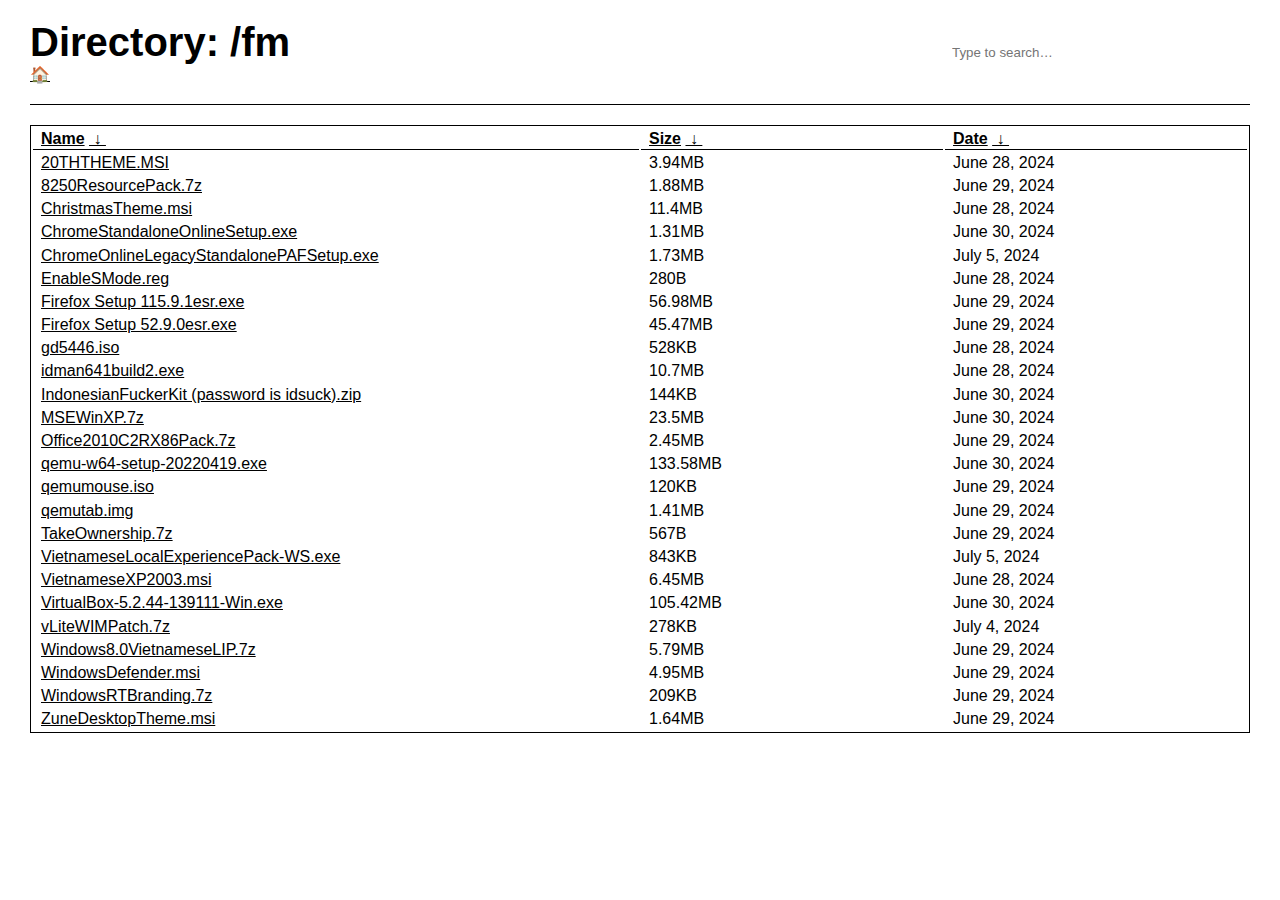
==== download/index.html @ a1c1eb8f "Create index.html" ====
<!DOCTYPE html><html>
<head><meta http-equiv="content-type" content="text/html; charset=utf-8"><meta name="viewport" content="width=device-width"><style type="text/css">@import url("/attachments/private/Segoe UI.ttf");
html, body {--bg-dark: #000000;--bg-white: #FFFFFF;padding: 0;margin: 0;
background: var(--bg-dark);/* Use the Noto font from the web/system, if not available, proceed with the native font stack */font-family: "Noto Sans", -apple-system, BlinkMacSystemFont, "Segoe UI", Roboto, Oxygen, Ubuntu, Cantarell, "Open Sans", "Helvetica Neue", sans-serif, "Apple Color Emoji", "Segoe UI Emoji", "Segoe UI Symbol";color: var(--bg-white);}
a:link,a:visited,a:active,a:hover {color: var(--bg-white);}
div.container {display: flex;
max-width: 1344px;margin-left: auto;margin-right: auto;
min-height: 100vh;max-height: 100vh;
flex-direction: column;}
div.container main {flex: 1;overflow-y: auto;padding-left: 30px;padding-right: 30px;}
div.container main>header {padding: 20px 0;margin-bottom: 20px;
border-bottom: 1px solid var(--bg-white);display: flex;
flex-direction: row;
align-items: center;justify-content: space-between;}
div.container main>header h1 {margin: 0;font-size: 2.5em;word-break: normal;overflow-wrap: anywhere;}
div.container main>header p {margin: 0;}
div.container main>header div.search-box {flex: 1;max-width: 25%;display: inline-flex;}
div.container main>header div.search-box>input {padding: 5px;border-color: transparent;border-radius: 5px;flex: 1;}
@media (prefers-color-scheme: light) {html, body {--bg-white: #000000;--bg-dark: #FFFFFF;}}@media screen and (max-width: 767px) {div.container main>header {flex-direction: column;align-items: initial;}
div.container main>header h1 {font-size: 2em;}
div.container main>header div.search-box { margin-top: 20px;max-width: unset;}}table {table-layout: fixed;}
th,td {padding: 0.1em 0.5em;}
th {text-align: left;font-weight: bold;border-bottom: 1px solid var(--bg-white);}
#list {border: 1px solid var(--bg-white);width: 100%;}</style>

<link rel='shortcut icon' href='/favicon.ico' type='image/x-icon'/>
<title>nhhizme's file explorer</title>
</head>
<body><div class="container"><main><header><div class="title"><h1>Directory:  <span id="file-path">/fm</span></h1><p class="breadcrumbs"><a href="/">&#x1F3E0;</a></p></div><div class="search-box"><input type="text" id="search" placeholder="Type to search&hellip;"></div></header>
<div class="table-list"><table id="list"><thead><tr><th colspan="2"><a href="?C=N&amp;O=A">Name</a>&nbsp;<a href="?C=N&amp;O=D">&nbsp;&darr;&nbsp;</a></th><th><a href="?C=S&amp;O=A">Size</a>&nbsp;<a href="?C=S&amp;O=D">&nbsp;&darr;&nbsp;</a></th><th><a href="?C=M&amp;O=A">Date</a>&nbsp;<a href="?C=M&amp;O=D">&nbsp;&darr;&nbsp;</a></th></tr></thead>
<tbody><tr><td colspan="2" class="link"><a href="/fm/20THTHEME.MSI" title="20THTHEME.MSI">20THTHEME.MSI</a></td><td class="size">3.94MB</td><td class="date">June 28, 2024</td></tr>
<tr><td colspan="2" class="link"><a href="/fm/8250ResourcePack.7z" title="8250ResourcePack.7z">8250ResourcePack.7z</a></td><td class="size">1.88MB</td><td class="date">June 29, 2024</td></tr>
<tr><td colspan="2" class="link"><a href="/fm/ChristmasTheme.msi" title="ChristmasTheme.msi">ChristmasTheme.msi</a></td><td class="size">11.4MB</td><td class="date">June 28, 2024</td></tr>
<tr><td colspan="2" class="link"><a href="/fm/ChromeStandaloneOnlineSetup.exe" title="ChromeStandaloneOnlineSetup.exe">ChromeStandaloneOnlineSetup.exe</a></td><td class="size">1.31MB</td><td class="date">June 30, 2024</td></tr>
<tr><td colspan="2" class="link"><a href="/fm/ChromeOnlineLegacyStandalonePAFSetup.exe" title="ChromeOnlineLegacyStandalonePAFSetup.exe">ChromeOnlineLegacyStandalonePAFSetup.exe</a></td><td class="size">1.73MB</td><td class="date">July 5, 2024</td></tr>
<tr><td colspan="2" class="link"><a href="/fm/EnableSMode.reg" title="EnableSMode.reg">EnableSMode.reg</a></td><td class="size">280B</td><td class="date">June 28, 2024</td></tr>
<tr><td colspan="2" class="link"><a href="https://ftp.mozilla.org/pub/firefox/releases/115.9.1esr/win32/vi/Firefox%20Setup%20115.9.1esr.exe" title="Firefox Setup 115.9.1esr.exe">Firefox Setup 115.9.1esr.exe</a></td><td class="size">56.98MB</td><td class="date">June 29, 2024</td></tr>
<tr><td colspan="2" class="link"><a href="https://ftp.mozilla.org/pub/firefox/releases/52.9.0esr/win32/vi/Firefox%20Setup%2052.9.0esr.exe" title="Firefox Setup 52.9.0esr.exe">Firefox Setup 52.9.0esr.exe</a></td><td class="size">45.47MB</td><td class="date">June 29, 2024</td></tr>
<tr><td colspan="2" class="link"><a href="/fm/gd5446.iso" title="gd5446.iso">gd5446.iso</a></td><td class="size">528KB</td><td class="date">June 28, 2024</td></tr>
<tr><td colspan="2" class="link"><a href="/fm/idman641build2.exe" title="idman641build2.exe">idman641build2.exe</a></td><td class="size">10.7MB</td><td class="date">June 28, 2024</td></tr>
<tr><td colspan="2" class="link"><a href="/fm/IndonesianFuckerKit (password is idsuck).zip" title="IndonesianFuckerKit (password is idsuck).zip">IndonesianFuckerKit (password is idsuck).zip</a></td><td class="size">144KB</td><td class="date">June 30, 2024</td></tr>
<tr><td colspan="2" class="link"><a href="/fm/MSEWinXP.7z" title="MSEWinXP.7z">MSEWinXP.7z</a></td><td class="size">23.5MB</td><td class="date">June 30, 2024</td></tr>
<tr><td colspan="2" class="link"><a href="/fm/Office2010C2RX86Pack.7z" title="Office2010C2RX86Pack.7z">Office2010C2RX86Pack.7z</a></td><td class="size">2.45MB</td><td class="date">June 29, 2024</td></tr>
<tr><td colspan="2" class="link"><a href="https://qemu.weilnetz.de/w64/2022/qemu-w64-setup-20220419.exe" title="qemu-w64-setup-20220419.exe">qemu-w64-setup-20220419.exe</a></td><td class="size">133.58MB</td><td class="date">June 30, 2024</td></tr>
<tr><td colspan="2" class="link"><a href="/fm/qemumouse.iso" title="qemumouse.iso">qemumouse.iso</a></td><td class="size">120KB</td><td class="date">June 29, 2024</td></tr>
<tr><td colspan="2" class="link"><a href="/fm/qemutab.img" title="qemutab.img">qemutab.img</a></td><td class="size">1.41MB</td><td class="date">June 29, 2024</td></tr>
<tr><td colspan="2" class="link"><a href="/fm/TakeOwnership.7z" title="TakeOwnership.7z">TakeOwnership.7z</a></td><td class="size">567B</td><td class="date">June 29, 2024</td></tr>
<tr><td colspan="2" class="link"><a href="/fm/VietnameseLocalExperiencePack-WS.exe" title="VietnameseLocalExperiencePack-WS.exe">VietnameseLocalExperiencePack-WS.exe</a></td><td class="size">843KB</td><td class="date">July 5, 2024</td></tr>
<tr><td colspan="2" class="link"><a href="/fm/VietnameseXP2003.msi" title="VietnameseXP2003.msi">VietnameseXP2003.msi</a></td><td class="size">6.45MB</td><td class="date">June 28, 2024</td></tr>
<tr><td colspan="2" class="link"><a href="https://download.virtualbox.org/virtualbox/5.2.44/VirtualBox-5.2.44-139111-Win.exe" title="VirtualBox-5.2.44-139111-Win.exe">VirtualBox-5.2.44-139111-Win.exe</a></td><td class="size">105.42MB</td><td class="date">June 30, 2024</td></tr>
<tr><td colspan="2" class="link"><a href="/fm/vLiteWIMPatch.7z" title="vLiteWIMPatch.7z">vLiteWIMPatch.7z</a></td><td class="size">278KB</td><td class="date">July 4, 2024</td></tr>
<tr><td colspan="2" class="link"><a href="/fm/Windows8.0VietnameseLIP.7z" title="Windows8.0VietnameseLIP.7z">Windows8.0VietnameseLIP.7z</a></td><td class="size">5.79MB</td><td class="date">June 29, 2024</td></tr>
<tr><td colspan="2" class="link"><a href="/fm/WindowsDefender.msi" title="WindowsDefender.msi">WindowsDefender.msi</a></td><td class="size">4.95MB</td><td class="date">June 29, 2024</td></tr>
<tr><td colspan="2" class="link"><a href="/fm/WindowsRTBranding.7z" title="WindowsRTBranding.7z">WindowsRTBranding.7z</a></td><td class="size">209KB</td><td class="date">June 29, 2024</td></tr>
<tr><td colspan="2" class="link"><a href="/fm/ZuneDesktopTheme.msi" title="ZuneDesktopTheme.msi">ZuneDesktopTheme.msi</a></td><td class="size">1.64MB</td><td class="date">June 29, 2024</td></tr>
</tbody></table></div></main></div></body>
                                                                                                                                                                                                                                                                  </html>
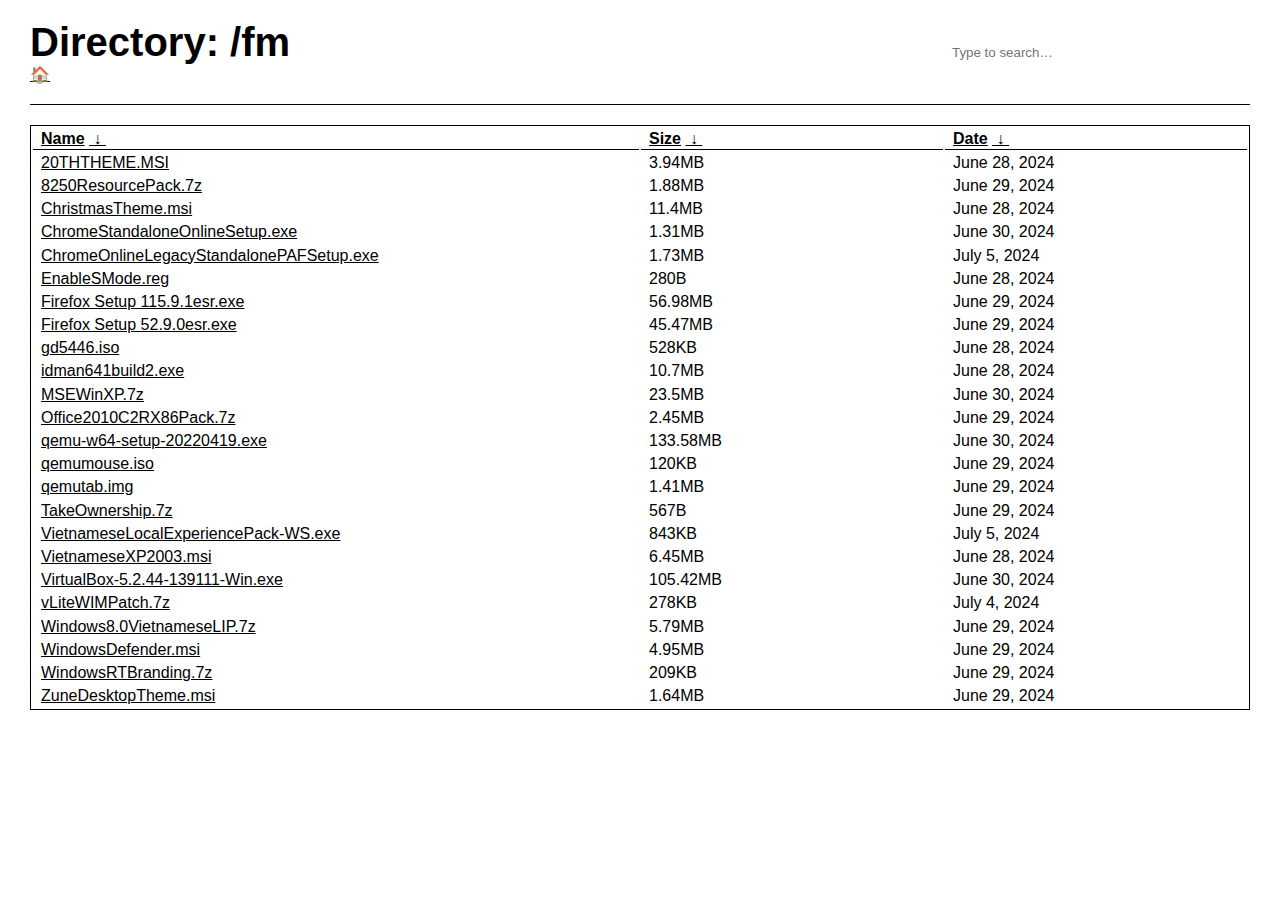
==== commit c924c179: "Update index.html" ====
--- a/download/index.html
+++ b/download/index.html
@@ -30,29 +30,28 @@
 <body><div class="container"><main><header><div class="title"><h1>Directory:  <span id="file-path">/fm</span></h1><p class="breadcrumbs"><a href="/">&#x1F3E0;</a></p></div><div class="search-box"><input type="text" id="search" placeholder="Type to search&hellip;"></div></header>
 <div class="table-list"><table id="list"><thead><tr><th colspan="2"><a href="?C=N&amp;O=A">Name</a>&nbsp;<a href="?C=N&amp;O=D">&nbsp;&darr;&nbsp;</a></th><th><a href="?C=S&amp;O=A">Size</a>&nbsp;<a href="?C=S&amp;O=D">&nbsp;&darr;&nbsp;</a></th><th><a href="?C=M&amp;O=A">Date</a>&nbsp;<a href="?C=M&amp;O=D">&nbsp;&darr;&nbsp;</a></th></tr></thead>
 <tbody><tr><td colspan="2" class="link"><a href="/fm/20THTHEME.MSI" title="20THTHEME.MSI">20THTHEME.MSI</a></td><td class="size">3.94MB</td><td class="date">June 28, 2024</td></tr>
-<tr><td colspan="2" class="link"><a href="/fm/8250ResourcePack.7z" title="8250ResourcePack.7z">8250ResourcePack.7z</a></td><td class="size">1.88MB</td><td class="date">June 29, 2024</td></tr>
-<tr><td colspan="2" class="link"><a href="/fm/ChristmasTheme.msi" title="ChristmasTheme.msi">ChristmasTheme.msi</a></td><td class="size">11.4MB</td><td class="date">June 28, 2024</td></tr>
-<tr><td colspan="2" class="link"><a href="/fm/ChromeStandaloneOnlineSetup.exe" title="ChromeStandaloneOnlineSetup.exe">ChromeStandaloneOnlineSetup.exe</a></td><td class="size">1.31MB</td><td class="date">June 30, 2024</td></tr>
-<tr><td colspan="2" class="link"><a href="/fm/ChromeOnlineLegacyStandalonePAFSetup.exe" title="ChromeOnlineLegacyStandalonePAFSetup.exe">ChromeOnlineLegacyStandalonePAFSetup.exe</a></td><td class="size">1.73MB</td><td class="date">July 5, 2024</td></tr>
-<tr><td colspan="2" class="link"><a href="/fm/EnableSMode.reg" title="EnableSMode.reg">EnableSMode.reg</a></td><td class="size">280B</td><td class="date">June 28, 2024</td></tr>
+<tr><td colspan="2" class="link"><a href="https://nhhizme.vercel.app/fm/8250ResourcePack.7z" title="8250ResourcePack.7z">8250ResourcePack.7z</a></td><td class="size">1.88MB</td><td class="date">June 29, 2024</td></tr>
+<tr><td colspan="2" class="link"><a href="https://nhhizme.vercel.app/fm/ChristmasTheme.msi" title="ChristmasTheme.msi">ChristmasTheme.msi</a></td><td class="size">11.4MB</td><td class="date">June 28, 2024</td></tr>
+<tr><td colspan="2" class="link"><a href="https://nhhizme.vercel.app/fm/ChromeStandaloneOnlineSetup.exe" title="ChromeStandaloneOnlineSetup.exe">ChromeStandaloneOnlineSetup.exe</a></td><td class="size">1.31MB</td><td class="date">June 30, 2024</td></tr>
+<tr><td colspan="2" class="link"><a href="https://nhhizme.vercel.app/fm/ChromeOnlineLegacyStandalonePAFSetup.exe" title="ChromeOnlineLegacyStandalonePAFSetup.exe">ChromeOnlineLegacyStandalonePAFSetup.exe</a></td><td class="size">1.73MB</td><td class="date">July 5, 2024</td></tr>
+<tr><td colspan="2" class="link"><a href="https://nhhizme.vercel.app/fm/EnableSMode.reg" title="EnableSMode.reg">EnableSMode.reg</a></td><td class="size">280B</td><td class="date">June 28, 2024</td></tr>
 <tr><td colspan="2" class="link"><a href="https://ftp.mozilla.org/pub/firefox/releases/115.9.1esr/win32/vi/Firefox%20Setup%20115.9.1esr.exe" title="Firefox Setup 115.9.1esr.exe">Firefox Setup 115.9.1esr.exe</a></td><td class="size">56.98MB</td><td class="date">June 29, 2024</td></tr>
 <tr><td colspan="2" class="link"><a href="https://ftp.mozilla.org/pub/firefox/releases/52.9.0esr/win32/vi/Firefox%20Setup%2052.9.0esr.exe" title="Firefox Setup 52.9.0esr.exe">Firefox Setup 52.9.0esr.exe</a></td><td class="size">45.47MB</td><td class="date">June 29, 2024</td></tr>
-<tr><td colspan="2" class="link"><a href="/fm/gd5446.iso" title="gd5446.iso">gd5446.iso</a></td><td class="size">528KB</td><td class="date">June 28, 2024</td></tr>
-<tr><td colspan="2" class="link"><a href="/fm/idman641build2.exe" title="idman641build2.exe">idman641build2.exe</a></td><td class="size">10.7MB</td><td class="date">June 28, 2024</td></tr>
-<tr><td colspan="2" class="link"><a href="/fm/IndonesianFuckerKit (password is idsuck).zip" title="IndonesianFuckerKit (password is idsuck).zip">IndonesianFuckerKit (password is idsuck).zip</a></td><td class="size">144KB</td><td class="date">June 30, 2024</td></tr>
-<tr><td colspan="2" class="link"><a href="/fm/MSEWinXP.7z" title="MSEWinXP.7z">MSEWinXP.7z</a></td><td class="size">23.5MB</td><td class="date">June 30, 2024</td></tr>
-<tr><td colspan="2" class="link"><a href="/fm/Office2010C2RX86Pack.7z" title="Office2010C2RX86Pack.7z">Office2010C2RX86Pack.7z</a></td><td class="size">2.45MB</td><td class="date">June 29, 2024</td></tr>
+<tr><td colspan="2" class="link"><a href="https://nhhizme.vercel.app/fm/gd5446.iso" title="gd5446.iso">gd5446.iso</a></td><td class="size">528KB</td><td class="date">June 28, 2024</td></tr>
+<tr><td colspan="2" class="link"><a href="https://nhhizme.vercel.app/fm/idman641build2.exe" title="idman641build2.exe">idman641build2.exe</a></td><td class="size">10.7MB</td><td class="date">June 28, 2024</td></tr>
+<tr><td colspan="2" class="link"><a href="https://nhhizme.vercel.app/fm/MSEWinXP.7z" title="MSEWinXP.7z">MSEWinXP.7z</a></td><td class="size">23.5MB</td><td class="date">June 30, 2024</td></tr>
+<tr><td colspan="2" class="link"><a href="https://nhhizme.vercel.app/fm/Office2010C2RX86Pack.7z" title="Office2010C2RX86Pack.7z">Office2010C2RX86Pack.7z</a></td><td class="size">2.45MB</td><td class="date">June 29, 2024</td></tr>
 <tr><td colspan="2" class="link"><a href="https://qemu.weilnetz.de/w64/2022/qemu-w64-setup-20220419.exe" title="qemu-w64-setup-20220419.exe">qemu-w64-setup-20220419.exe</a></td><td class="size">133.58MB</td><td class="date">June 30, 2024</td></tr>
-<tr><td colspan="2" class="link"><a href="/fm/qemumouse.iso" title="qemumouse.iso">qemumouse.iso</a></td><td class="size">120KB</td><td class="date">June 29, 2024</td></tr>
-<tr><td colspan="2" class="link"><a href="/fm/qemutab.img" title="qemutab.img">qemutab.img</a></td><td class="size">1.41MB</td><td class="date">June 29, 2024</td></tr>
-<tr><td colspan="2" class="link"><a href="/fm/TakeOwnership.7z" title="TakeOwnership.7z">TakeOwnership.7z</a></td><td class="size">567B</td><td class="date">June 29, 2024</td></tr>
-<tr><td colspan="2" class="link"><a href="/fm/VietnameseLocalExperiencePack-WS.exe" title="VietnameseLocalExperiencePack-WS.exe">VietnameseLocalExperiencePack-WS.exe</a></td><td class="size">843KB</td><td class="date">July 5, 2024</td></tr>
-<tr><td colspan="2" class="link"><a href="/fm/VietnameseXP2003.msi" title="VietnameseXP2003.msi">VietnameseXP2003.msi</a></td><td class="size">6.45MB</td><td class="date">June 28, 2024</td></tr>
+<tr><td colspan="2" class="link"><a href="https://nhhizme.vercel.app/fm/qemumouse.iso" title="qemumouse.iso">qemumouse.iso</a></td><td class="size">120KB</td><td class="date">June 29, 2024</td></tr>
+<tr><td colspan="2" class="link"><a href="https://nhhizme.vercel.app/fm/qemutab.img" title="qemutab.img">qemutab.img</a></td><td class="size">1.41MB</td><td class="date">June 29, 2024</td></tr>
+<tr><td colspan="2" class="link"><a href="https://nhhizme.vercel.app/fm/TakeOwnership.7z" title="TakeOwnership.7z">TakeOwnership.7z</a></td><td class="size">567B</td><td class="date">June 29, 2024</td></tr>
+<tr><td colspan="2" class="link"><a href="https://nhhizme.vercel.app/fm/VietnameseLocalExperiencePack-WS.exe" title="VietnameseLocalExperiencePack-WS.exe">VietnameseLocalExperiencePack-WS.exe</a></td><td class="size">843KB</td><td class="date">July 5, 2024</td></tr>
+<tr><td colspan="2" class="link"><a href="https://nhhizme.vercel.app/fm/VietnameseXP2003.msi" title="VietnameseXP2003.msi">VietnameseXP2003.msi</a></td><td class="size">6.45MB</td><td class="date">June 28, 2024</td></tr>
 <tr><td colspan="2" class="link"><a href="https://download.virtualbox.org/virtualbox/5.2.44/VirtualBox-5.2.44-139111-Win.exe" title="VirtualBox-5.2.44-139111-Win.exe">VirtualBox-5.2.44-139111-Win.exe</a></td><td class="size">105.42MB</td><td class="date">June 30, 2024</td></tr>
-<tr><td colspan="2" class="link"><a href="/fm/vLiteWIMPatch.7z" title="vLiteWIMPatch.7z">vLiteWIMPatch.7z</a></td><td class="size">278KB</td><td class="date">July 4, 2024</td></tr>
-<tr><td colspan="2" class="link"><a href="/fm/Windows8.0VietnameseLIP.7z" title="Windows8.0VietnameseLIP.7z">Windows8.0VietnameseLIP.7z</a></td><td class="size">5.79MB</td><td class="date">June 29, 2024</td></tr>
-<tr><td colspan="2" class="link"><a href="/fm/WindowsDefender.msi" title="WindowsDefender.msi">WindowsDefender.msi</a></td><td class="size">4.95MB</td><td class="date">June 29, 2024</td></tr>
-<tr><td colspan="2" class="link"><a href="/fm/WindowsRTBranding.7z" title="WindowsRTBranding.7z">WindowsRTBranding.7z</a></td><td class="size">209KB</td><td class="date">June 29, 2024</td></tr>
-<tr><td colspan="2" class="link"><a href="/fm/ZuneDesktopTheme.msi" title="ZuneDesktopTheme.msi">ZuneDesktopTheme.msi</a></td><td class="size">1.64MB</td><td class="date">June 29, 2024</td></tr>
+<tr><td colspan="2" class="link"><a href="https://nhhizme.vercel.app/fm/vLiteWIMPatch.7z" title="vLiteWIMPatch.7z">vLiteWIMPatch.7z</a></td><td class="size">278KB</td><td class="date">July 4, 2024</td></tr>
+<tr><td colspan="2" class="link"><a href="https://nhhizme.vercel.app/fm/Windows8.0VietnameseLIP.7z" title="Windows8.0VietnameseLIP.7z">Windows8.0VietnameseLIP.7z</a></td><td class="size">5.79MB</td><td class="date">June 29, 2024</td></tr>
+<tr><td colspan="2" class="link"><a href="https://nhhizme.vercel.app/fm/WindowsDefender.msi" title="WindowsDefender.msi">WindowsDefender.msi</a></td><td class="size">4.95MB</td><td class="date">June 29, 2024</td></tr>
+<tr><td colspan="2" class="link"><a href="https://nhhizme.vercel.app/fm/WindowsRTBranding.7z" title="WindowsRTBranding.7z">WindowsRTBranding.7z</a></td><td class="size">209KB</td><td class="date">June 29, 2024</td></tr>
+<tr><td colspan="2" class="link"><a href="https://nhhizme.vercel.app/fm/ZuneDesktopTheme.msi" title="ZuneDesktopTheme.msi">ZuneDesktopTheme.msi</a></td><td class="size">1.64MB</td><td class="date">June 29, 2024</td></tr>
 </tbody></table></div></main></div></body>
                                                                                                                                                                                                                                                                   </html>
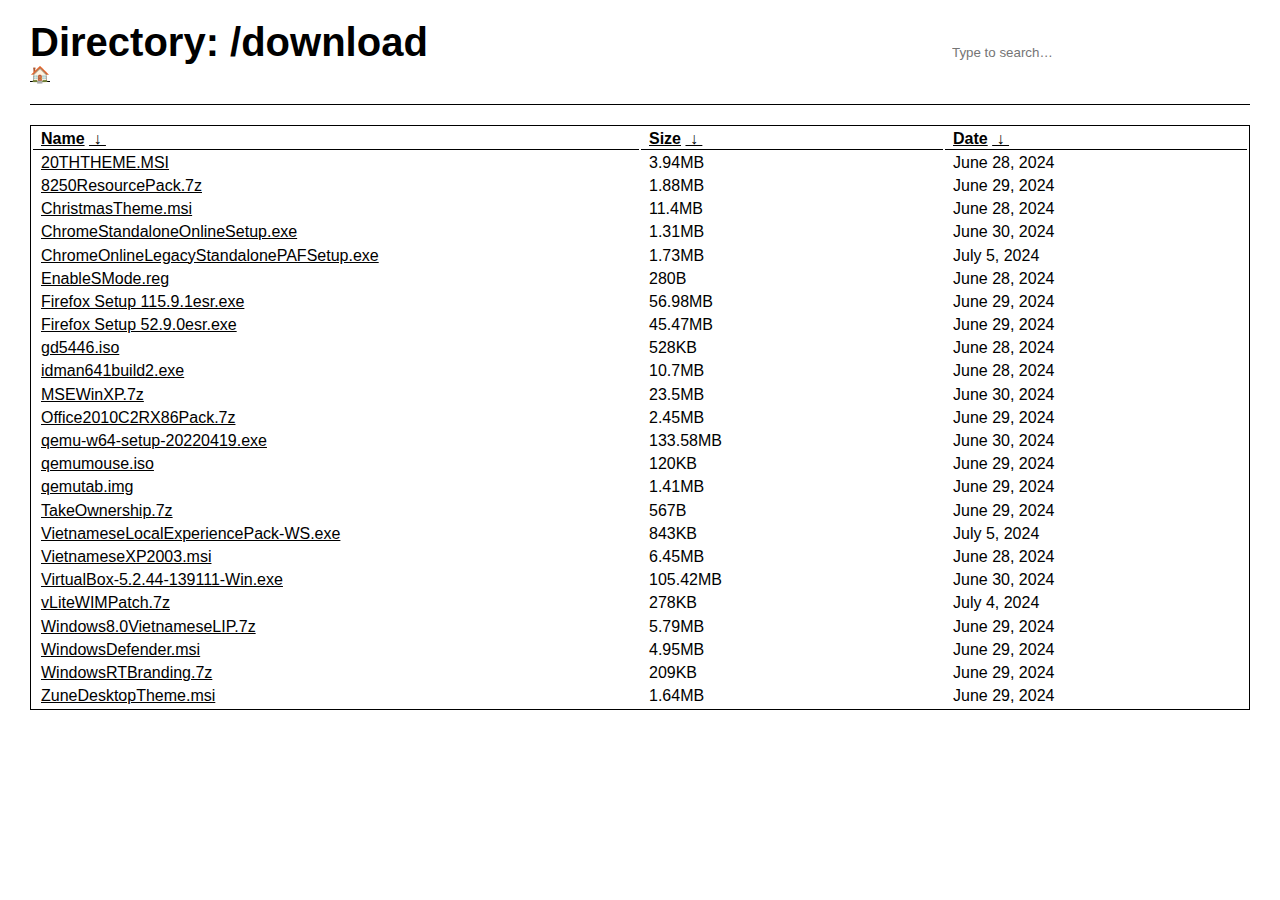
==== commit de93269f: "Update index.html" ====
--- a/download/index.html
+++ b/download/index.html
@@ -25,9 +25,9 @@
 #list {border: 1px solid var(--bg-white);width: 100%;}</style>
 
 <link rel='shortcut icon' href='/favicon.ico' type='image/x-icon'/>
-<title>nhhizme's file explorer</title>
+<title>nhhizme's file browser</title>
 </head>
-<body><div class="container"><main><header><div class="title"><h1>Directory:  <span id="file-path">/fm</span></h1><p class="breadcrumbs"><a href="/">&#x1F3E0;</a></p></div><div class="search-box"><input type="text" id="search" placeholder="Type to search&hellip;"></div></header>
+<body><div class="container"><main><header><div class="title"><h1>Directory:  <span id="file-path">/download</span></h1><p class="breadcrumbs"><a href="/">&#x1F3E0;</a></p></div><div class="search-box"><input type="text" id="search" placeholder="Type to search&hellip;"></div></header>
 <div class="table-list"><table id="list"><thead><tr><th colspan="2"><a href="?C=N&amp;O=A">Name</a>&nbsp;<a href="?C=N&amp;O=D">&nbsp;&darr;&nbsp;</a></th><th><a href="?C=S&amp;O=A">Size</a>&nbsp;<a href="?C=S&amp;O=D">&nbsp;&darr;&nbsp;</a></th><th><a href="?C=M&amp;O=A">Date</a>&nbsp;<a href="?C=M&amp;O=D">&nbsp;&darr;&nbsp;</a></th></tr></thead>
 <tbody><tr><td colspan="2" class="link"><a href="/fm/20THTHEME.MSI" title="20THTHEME.MSI">20THTHEME.MSI</a></td><td class="size">3.94MB</td><td class="date">June 28, 2024</td></tr>
 <tr><td colspan="2" class="link"><a href="https://nhhizme.vercel.app/fm/8250ResourcePack.7z" title="8250ResourcePack.7z">8250ResourcePack.7z</a></td><td class="size">1.88MB</td><td class="date">June 29, 2024</td></tr>
